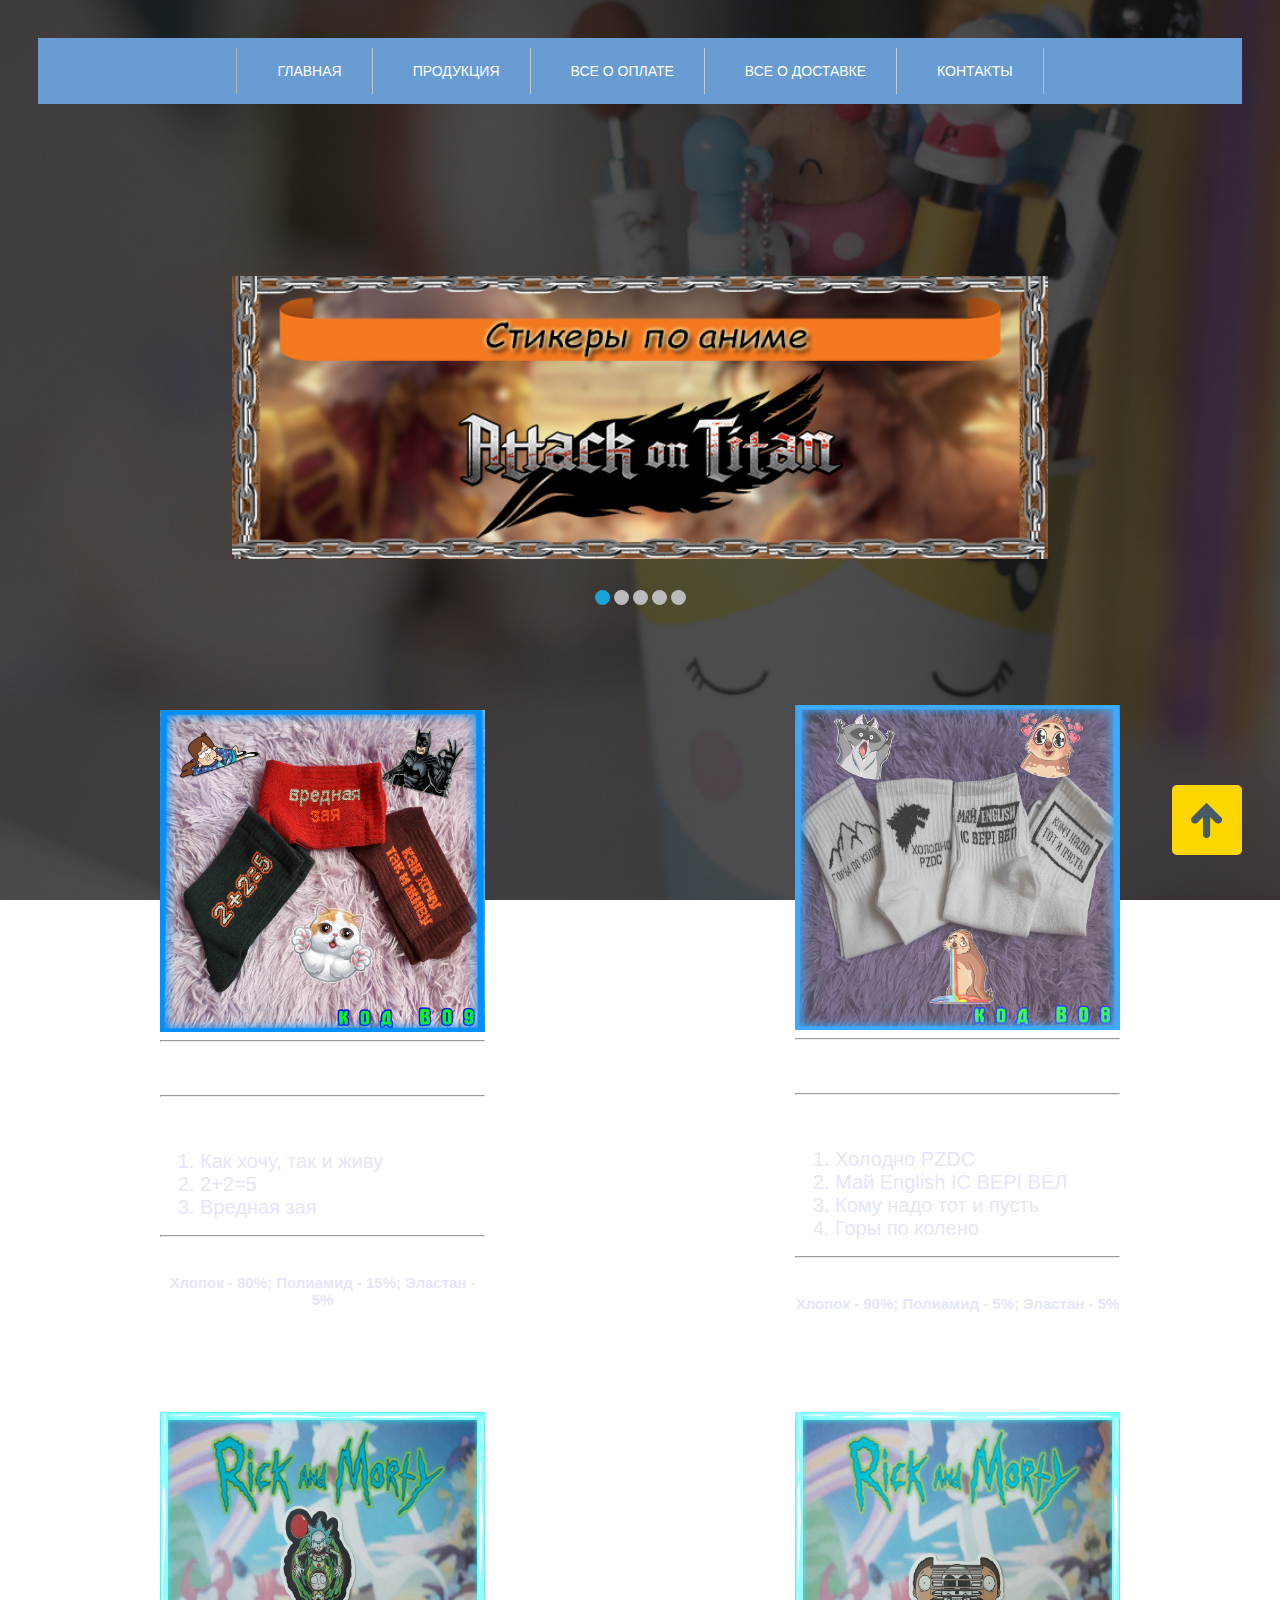
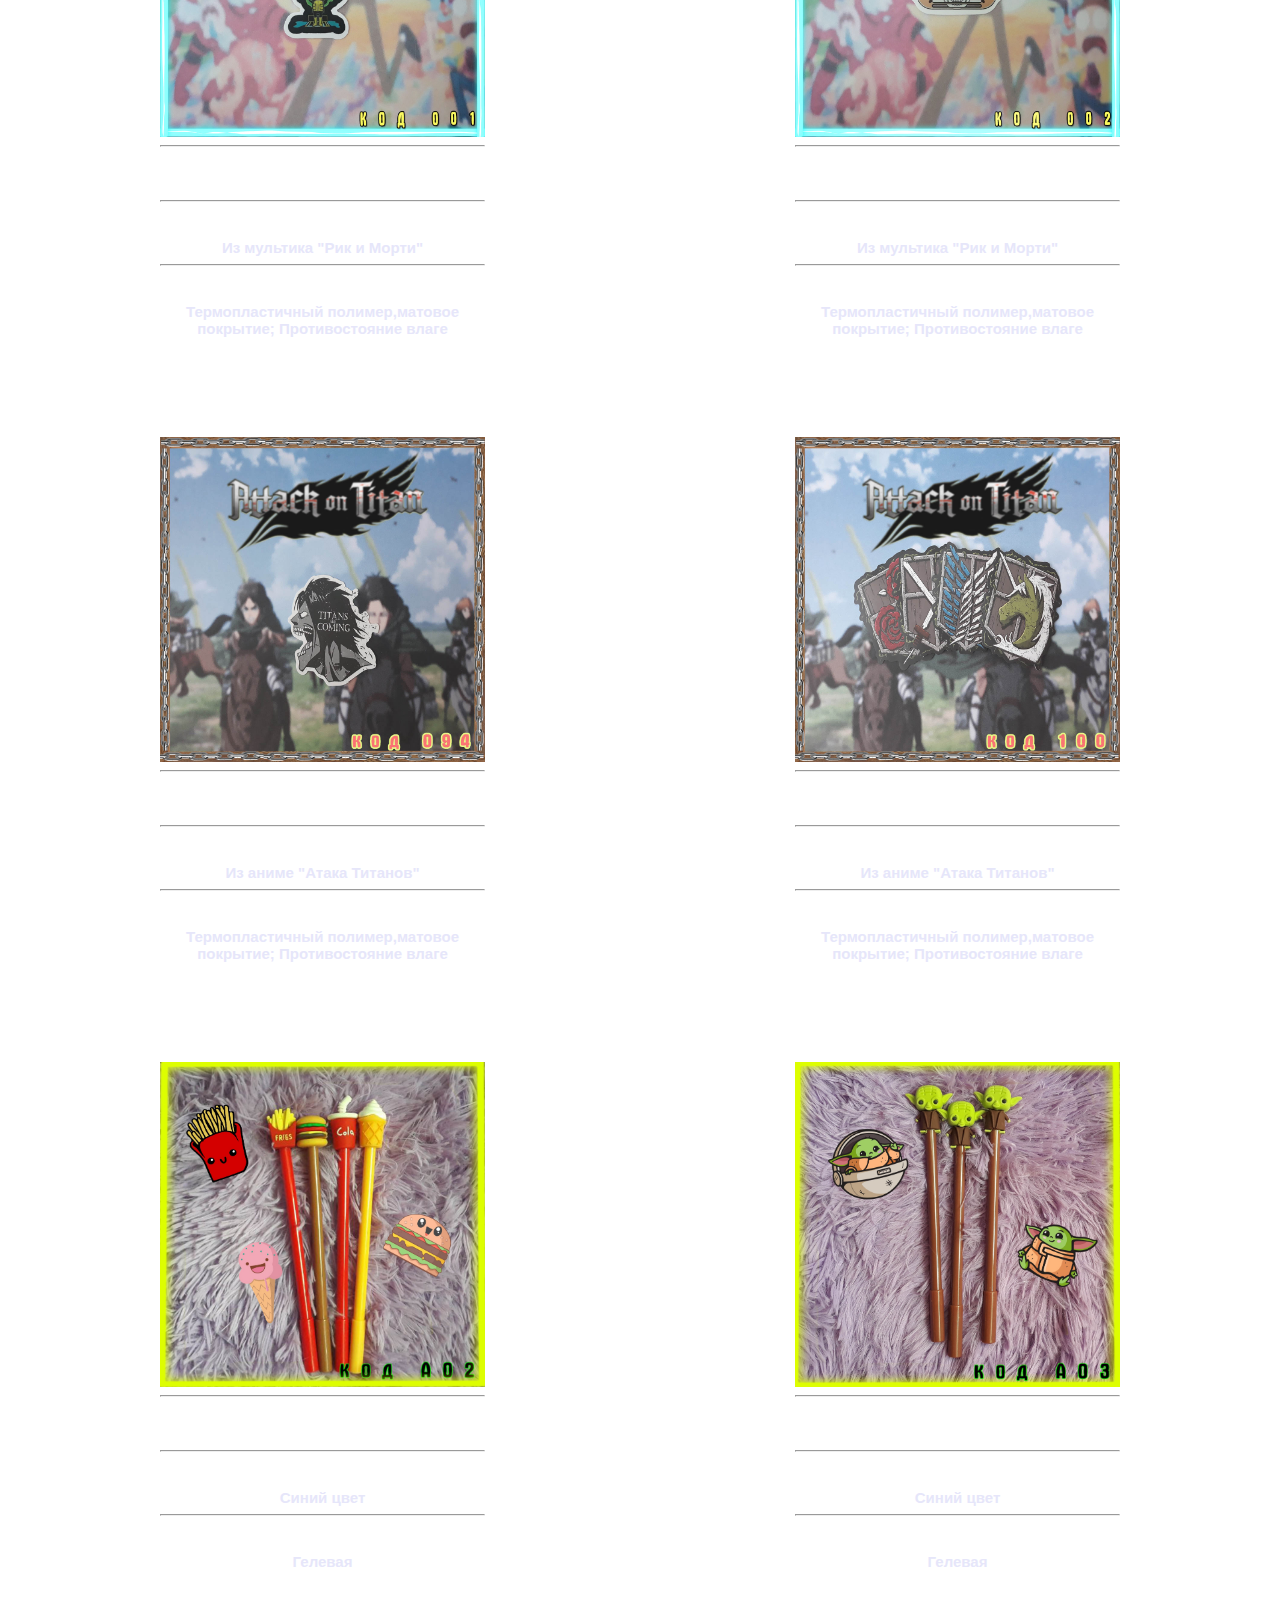
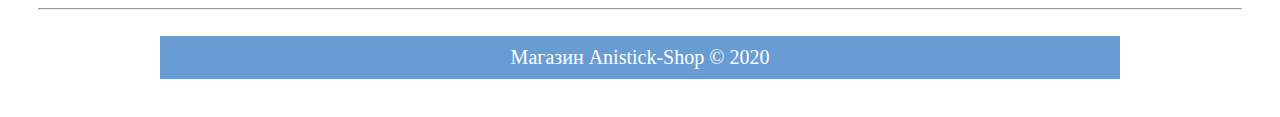
==== instal3.html @ 3ba908ec "shop" ====
<!DOCTYPE html>
<html lang="ru">
<head>
        <meta charset="UTF-8">
        <meta name="viewport">
    <link rel="stylesheet" href="assetss/css/style3.css">
    <link rel="icon" href="assetss/imajes/2.png" type="image/png">
        <title>Магазин</title>   
</head>
    <body>            
        	<a href="#" class="arrowUp">
                <img src= "assetss/imajes/up-arrow.png" align="center" width="35" height="35"/>
                
	       </a>  
<header>
    <nav class="dws-menu">
        <ul>
            <li><a href="#">Главная</a></li>
            <li><a href="#">Продукция</a>
                <ul>
                    <li><a href="#">Носки</a>
                         <ul>
                            <li><a href="#">С надписью</a></li>
                            <li><a href="#">С рисунком</a></li>
                        </ul>
                        </li>
                    <li><a href="#">Стикеры</a>
                        <ul>
                            <li><a href="#">Атака титанов</a></li>
                            <li><a href="#">Рик и Морти</a></li>
                        </ul>
                    </li>
                    <li><a href="#">Ручки</a>
                        <ul>
                            <li><a href="#">Гелевые</a></li>
                            <li><a href="#">Шариковые</a></li>
                        </ul>
                    </li>
                </ul>
            </li>
            <li><a href="#">Все о оплате</a>
                <ul>
                    <li><a href="#">Услуга ( наложенный платеж )</a></li>
                    <li><a href="#">Услуга ( Предоплата ) </a></li>
                </ul>
                
            </li>
             <li><a href="#">Все о доставке</a>
                <ul>
                    <li><a href="#">По Украине</a></li>
                    <li><a href="#">Забери сам</a></li>
                </ul>
                
            </li>
            <li><a href="#">Контакты</a></li>
        </ul>
    </nav>
</header> 
        
                 <br />
                <br />
                <br />
                <br />
                <br />
                <br />
                <br />
                <br />
                <br />
        
        <div class="all">
		<input checked type="radio" name="respond" id="desktop">
			<article id="slider">
					<input checked type="radio" name="slider" id="switch1">
					<input type="radio" name="slider" id="switch2">
                    <input type="radio" name="slider" id="switch3">
                    <input type="radio" name="slider" id="switch4">
                    <input type="radio" name="slider" id="switch5">
				<div id="slides">
					<div id="overflow">
						<div class="image">
							<article><img src="assetss/imajes/anime.jpg"></article>
							<article><img src="assetss/imajes/mult.jpg"></article>
                            <article><img src="assetss/imajes/soks.jpg"></article>
                            <article><img src="assetss/imajes/pens.jpg"></article>
                            <article><img src="assetss/imajes/insta.jpg"></article>
						</div>
					</div>
				</div>
				<div id="controls">
					<label for="switch1"></label>
					<label for="switch2"></label>
                    <label for="switch3"></label>
                    <label for="switch4"></label>
                    <label for="switch5"></label>
				</div>
				<div id="active">
					<label for="switch1"></label>
					<label for="switch2"></label>
                    <label for="switch3"></label>
                    <label for="switch4"></label>
                    <label for="switch5"></label>
				</div>
			</article>
	</div>
               <br />
                <br />
              
        <main class="main">
            <div class="grid">
                <div class="grid-itm">
                    <div class="grid-img"></div>
                             <img src= "assetss/imajes/09.jpg" align="center" align="center" width="325" /> 
                     <div class="grid-cont">
                         <hr>
                     <h1 class="grid-title">Информация о товаре</h1>
                         <hr>
                     <h3>Надписи</h3> 
                         <ol>
                             <li>Как хочу, так и живу</li>
                             <li>2+2=5</li>
                             <li>Вредная зая</li>
                         </ol>
                    
                         <hr>
                     <h3>Материал</h3>
                         <h4>Хлопок - 80%; Полиамид - 15%; Эластан - 5%</h4> 
                </div>           
            </div>
                <div class="grid-itm">
                     <div class="grid-img"></div>
                           <img src= "assetss/imajes/08.jpg" align="center" width="325" height="325"/>
                     <div class="grid-cont">
                         <hr>
                     <h1 class="grid-title">Информация о товаре</h1>
                         <hr>
                    <h3>Надписи</h3> 
                         <ol>
                             <li>Холодно PZDC</li>
                             <li>Май English IC BEPI BEЛ</li>
                             <li>Кому надо тот и пусть</li>
                             <li>Горы по колено</li>
                         </ol>
                    <hr>
                     <h3>Материал</h3>
                         <h4>Хлопок - 90%; Полиамид - 5%; Эластан - 5%</h4>                
                </div>           
            </div> 
    
                 <div class="grid-itm">
                      <div class="grid-img"></div>
                        <img src= "assetss/imajes/001.jpg" align="center" width="325" height="325"/>
                     <div class="grid-cont">
                         <hr>
                     <h1 class="grid-title">Информация о товаре</h1>
                         <hr>
                     <h3>Стикеры</h3> 
                         <h4>Из мультика "Рик и Морти"</h4>
                         <hr>
                         <h3>Качество</h3>
                         <h4>Термопластичный полимер,матовое покрытие; Противостояние влаге</h4>
                         
                </div>           
            </div>
                <div class="grid-itm">
                     <div class="grid-img"></div>
                        <img src= "assetss/imajes/002.jpg" align="center" width="325" height="325"/>
                     <div class="grid-cont">
                         <hr>
                     <h1 class="grid-title">Информация о товаре</h1>
                            <hr>
                     <h3>Стикеры</h3> 
                         <h4>Из мультика "Рик и Морти"</h4>
                         <hr>
                         <h3>Качество</h3>
                         <h4>Термопластичный полимер,матовое покрытие; Противостояние влаге</h4>                
                </div>           
            </div>
                       <div class="grid-itm">
                     <div class="grid-img"></div>
                        <img src= "assetss/imajes/94.jpg" align="center" width="325" height="325"/>
                     <div class="grid-cont">
                         <hr>
                     <h1 class="grid-title">Информация о товаре</h1>
                            <hr>
                     <h3>Стикеры</h3> 
                         <h4>Из аниме "Атака Титанов"</h4>
                         <hr>
                         <h3>Качество</h3>
                         <h4>Термопластичный полимер,матовое покрытие; Противостояние влаге</h4>                
                </div>           
            </div>
                       <div class="grid-itm">
                     <div class="grid-img"></div>
                        <img src= "assetss/imajes/100.jpg" align="center" width="325" height="325"/>
                     <div class="grid-cont">
                         <hr>
                     <h1 class="grid-title">Информация о товаре</h1>
                            <hr>
                     <h3>Стикеры</h3> 
                         <h4>Из аниме "Атака Титанов"</h4>
                         <hr>
                         <h3>Качество</h3>
                         <h4>Термопластичный полимер,матовое покрытие; Противостояние влаге</h4>                
                </div>           
            </div>
                <div class="grid-itm">
                    <div class="grid-img"></div>
                        <img src= "assetss/imajes/02.jpg" align="center" width="325" height="325"/>
                    <div class="grid-cont">
                        <hr>
                     <h1 class="grid-title">Информация о товаре</h1>
                          <hr>
                     <h3>Чернила</h3>
                        <h4>Cиний цвет</h4>
                          <hr>
                        <h3>Ручка</h3>
                          <h4>Гелевая</h4>
                        
                </div>               
            </div>
                     <div class="grid-itm">
                          <div class="grid-img"></div>
                        <img src= "assetss/imajes/03.jpg" align="center" width="325" height="325"/>
                     <div class="grid-cont">
                        <hr>
                     <h1 class="grid-title">Информация о товаре</h1>
                          <hr>
                     <h3>Чернила</h3>
                        <h4>Cиний цвет</h4>
                          <hr>
                        <h3>Ручка</h3>
                          <h4>Гелевая</h4>             
                </div>           
            </div>
        </div>
     </main>
     
          
                        <hr>
             <br />
        

     <footer class="footer" >
           Магазин Anistick-Shop &copy; 2020
     </footer> 
</body>
</html>
---- assetss/css/style3.css ----
/*Картинки*/



body{
    padding:  30px 30px 30px;
    background: url(../imajes/1.jpg) center no-repeat fixed;
    
    /*Изменяет ширину картинки*/
    background-size: cover;
    
}

.block{

background: url('../imajes/1.jpg') 0 0 no-repeat local;
    
}




/*Основоное меню*/




header{
 display: flex;
 justify-content: space-between;
 padding: 10px;
 background: #689CD2;
 color: #fff;
 font-family: "Comic Sans MS";
 justify-content: center;
}

.dws-menu *{
 margin: 0;
 padding: 0;
}
.dws-menu ul,
.dws-menu ol{
 list-style: none;
}

.dws-menu > ul{
 display: flex;
 justify-content: center;
}

.dws-menu > ul li a{
 display: block;
 padding: 15px 30px 15px 40px;
 font-size: 14px;
 color: #fff;
 text-decoration: none;
 text-transform:uppercase;
 transition: all 0.3s ease;
}
.dws-menu > ul li{
 position: relative;
 border-right: 1px solid #c7c8ca;
}

.dws-menu > ul li:first-child{
 border-left: 1px solid #b2b3b5;
}

.dws-menu > ul li:last-child{
 border-right: 1px solid #babbbd;
}


.dws-menu li a:hover{
background-color: #006400;
border-radius: 4px;
 color: #ffffff;
 box-shadow: 1px 5px 10px -5px black;
 transition: all 0.3s ease;
}




/*Второстепенное меню*/




.dws-menu li ul{
 position: absolute;
 min-width: 150px;
 display: none;
}

.dws-menu li > ul li{
 border: 1px solid #c7c8ca;
}

.dws-menu li > ul li a{
 padding: 10px;
 text-transform: none;
 background: #D2691E;
}

.dws-menu li > ul li ul{
 position: absolute;
 right: -150px;
 top: 0;
}

.dws-menu li:hover > ul{
 display: block;
}




/*Основной контент main*/




.main{
    width: 100%;
    max-width: 960px;
    min-width: 430px;
    margin: auto;
    flex: auto;
    box-sizing: border-box;
}




/*Сетка фото и т.д.*/




.grid{
    display: flex;
    flex-wrap: wrap;
    justify-content: space-between;
}


.grid-itm{
    margin-bottom: 30px;
    flex-basis: calc(33.33% - 30px * 2/3);
    display: flex;
    flex-wrap: wrap;
}

.grid-title{
   
    color: #FFFFFF;
}


.grid-img{
   
    width: 50px;
    height: 50px;
    margin: 0 auto 20px;
    flex: 0 1 80%;
}


.grid-cont{
    flex: 0 1 100%;
}




/*Текст*/




h1, h2,h3,h4,h5,h6{
    margin: 0;
}


h3{
  margin: 0;
    font-family: "Comic Sans MS", sans-serif;
   font-size: 25px;
    color: #FFFFFF;
    text-align: center;
    
}

h4{
  margin: 0;
    font-family: "Comic Sans MS", sans-serif;
   font-size: 15px;
    color: #E6E6FA;
    text-align: center;
    
}



li{
     margin: 0;
    font-family: "Comic Sans MS", sans-serif;
   font-size: 20px;
    color: #E6E6FA;
}






/*Подвал*/




.footer{
    text-align: center;
    background: #689CD2;
    max-width: 960px;
    min-width: 430px;
    width: 100%;
    color: #fff;
    margin: auto;
    padding: 10px;
    font-size: 20px;
    font-family: "Comic Sans MS";
    box-sizing: border-box;
}




/*Стрелка вверх*/




.arrowUp {
  position: fixed;
  bottom: 5%;
  right: 3%;
  color: #fff;
  width: 70px;
  height: 70px;
  background: linear-gradient(130deg, #FFD700 50%, #398a99 50%);
  -webkit-background-size: 300%;
  background-size: 300%;
  display: flex;
  justify-content: center;
  align-items: center;
  text-decoration: none;
  font-size: 50px;
  border-radius: 5px;
  transition: .5s;
    
}

.arrowUp:hover {
  background-position: 100% 0;
}




/*Реклама*/



#slider { /*положение слайдера*/
    position: relative;
	text-align: center;
    top: 10px;
}

#slider{ /*центровка слайдера*/
	margin: 0 auto;
}

#slides article{ /*все изображения справа друг от доруга*/
	width: 20%;
	float: left;
}

#slides .image{ /*устанавливает общий размер блока с изображениями*/
	width: 500%;
	line-height: 0;
}

#overflow{ /*сркывает все, что находится за пределами этого блока*/
	width: 100%;
	overflow: hidden;
}

article img{ /*размер изображений слайдера*/
	width: 85%;
}

#desktop:checked ~ #slider{ /*размер всего слайдера*/
	max-width: 960px; /*максимальнная длинна*/
}


label, a{ /*при наведении на стрелки или переключатели - курсор изменится*/
	cursor: pointer;
}

.all input{ /*скрывает стандартные инпуты (чекбоксы) на странице*/
	display: none;
}

#switch1:checked ~ #slides .image{
	margin-left: 0;
}

#switch2:checked ~ #slides .image{
	margin-left: -100%;
}

#switch3:checked ~ #slides .image{
	margin-left: -200%;
}

#switch4:checked ~ #slides .image{
	margin-left: -300%;
}

#switch5:checked ~ #slides .image{
	margin-left: -400%;
}

#controls{ /*положение блока всех управляющих элементов*/
	margin: -25% 0 0 0;
	width: 100%;
	height: 50px;
}

#active label{ /*стиль отдельного переключателя*/
	border-radius: 10px; /*скругление углов*/
	display: inline-block; /*расположение в строку*/
	width: 15px;
	height: 15px;
	background: #bbb;
}

#active{ /*расположение блока с переключателями*/
	margin: 23% 0 0;
	text-align: center;
}

#active label:hover{ /*поведение чекбокса при наведении*/
	background: #76c8ff;
	border-color: #777 !important; /*выполнение в любом случае*/
}

/*цвет активного лейбла при активации чекбокса*/
#switch1:checked ~ #active label:nth-child(1),
#switch2:checked ~ #active label:nth-child(2),
#switch3:checked ~ #active label:nth-child(3),
#switch4:checked ~ #active label:nth-child(4),
#switch5:checked ~ #active label:nth-child(5){
	background: #18a3dd;
	border-color: #18a3dd !important;
}

#slides .image{ /*анимация пролистывания изображений*/
	transition: all 800ms cubic-bezier(0.1, -0.6, 0.2, 0);
    transition-duration: 2s;
}





/*Ползунок*/




::-webkit-scrollbar{
    width: 10px;
}


::-webkit-scrollbar{
    background: #689CD2;
}

::-webkit-scrollbar-thumb{
    background: #FFD700;
    border-radius: 8px;
}
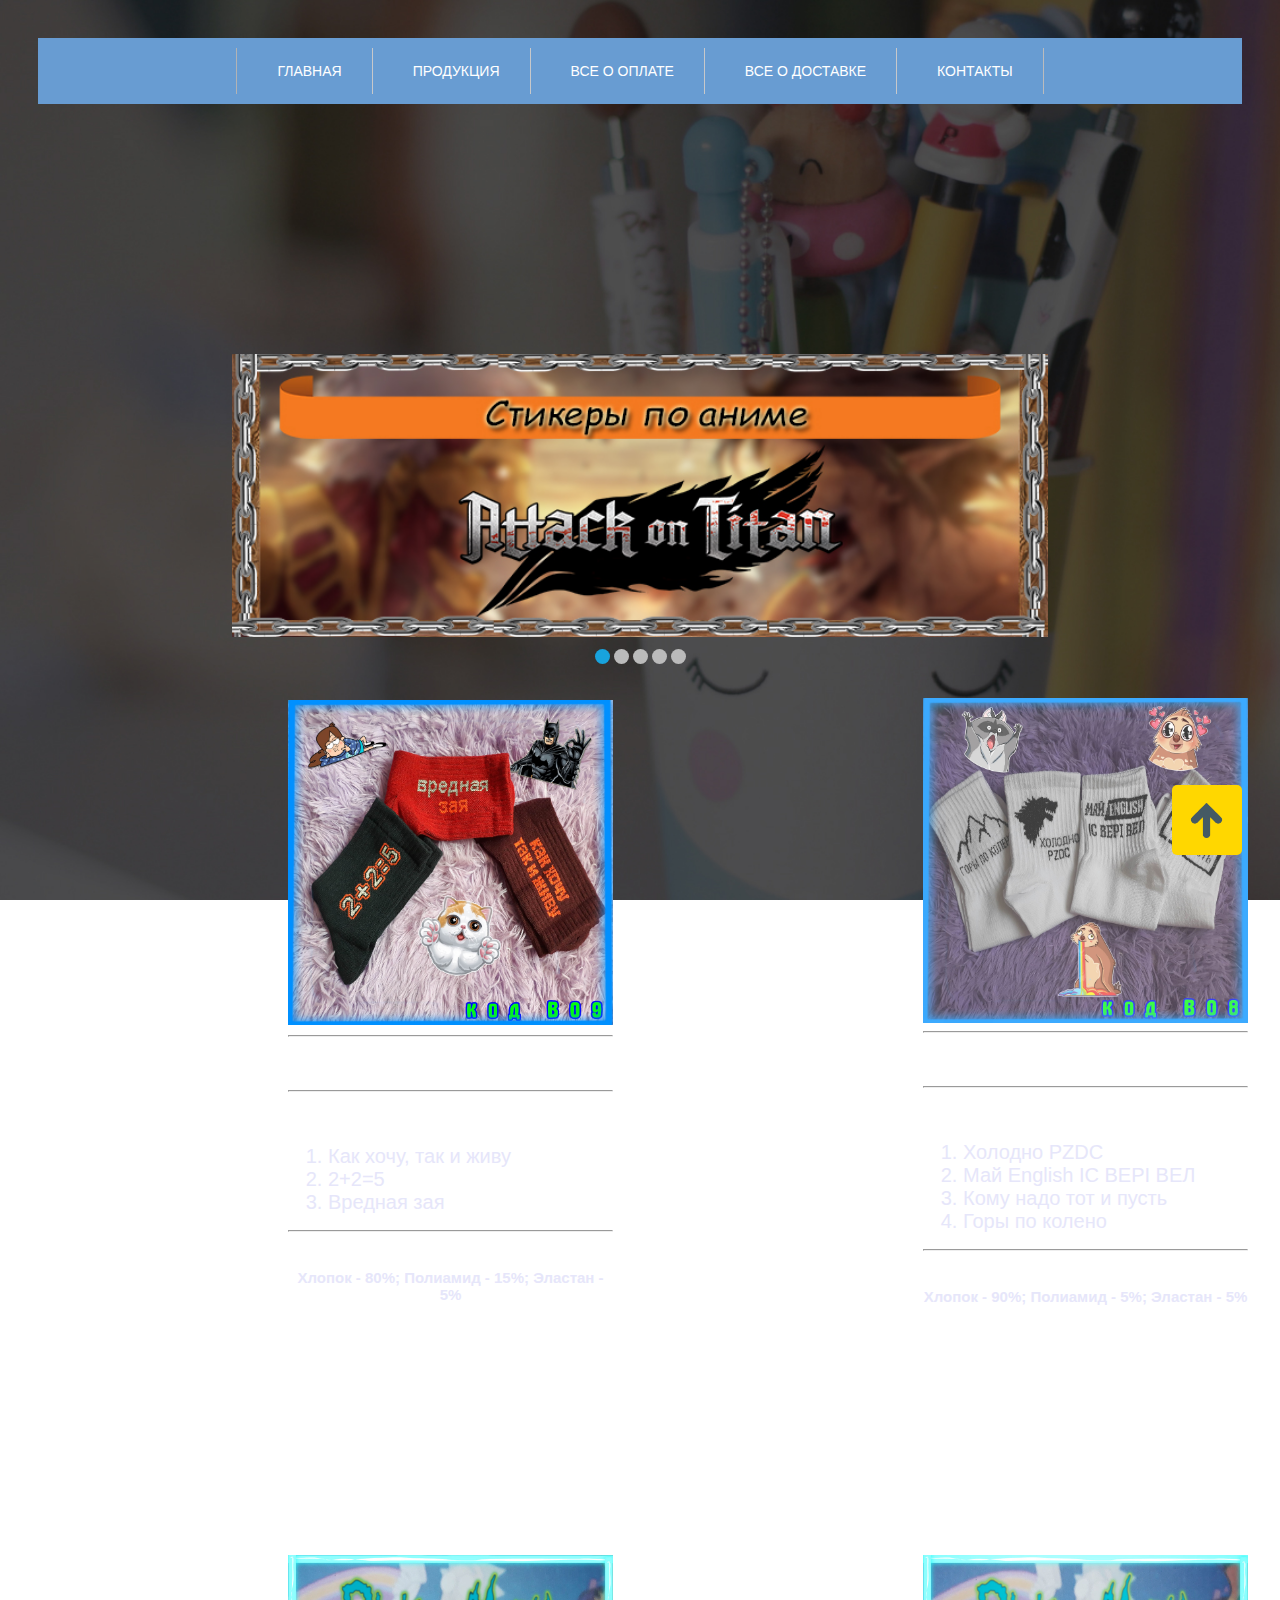
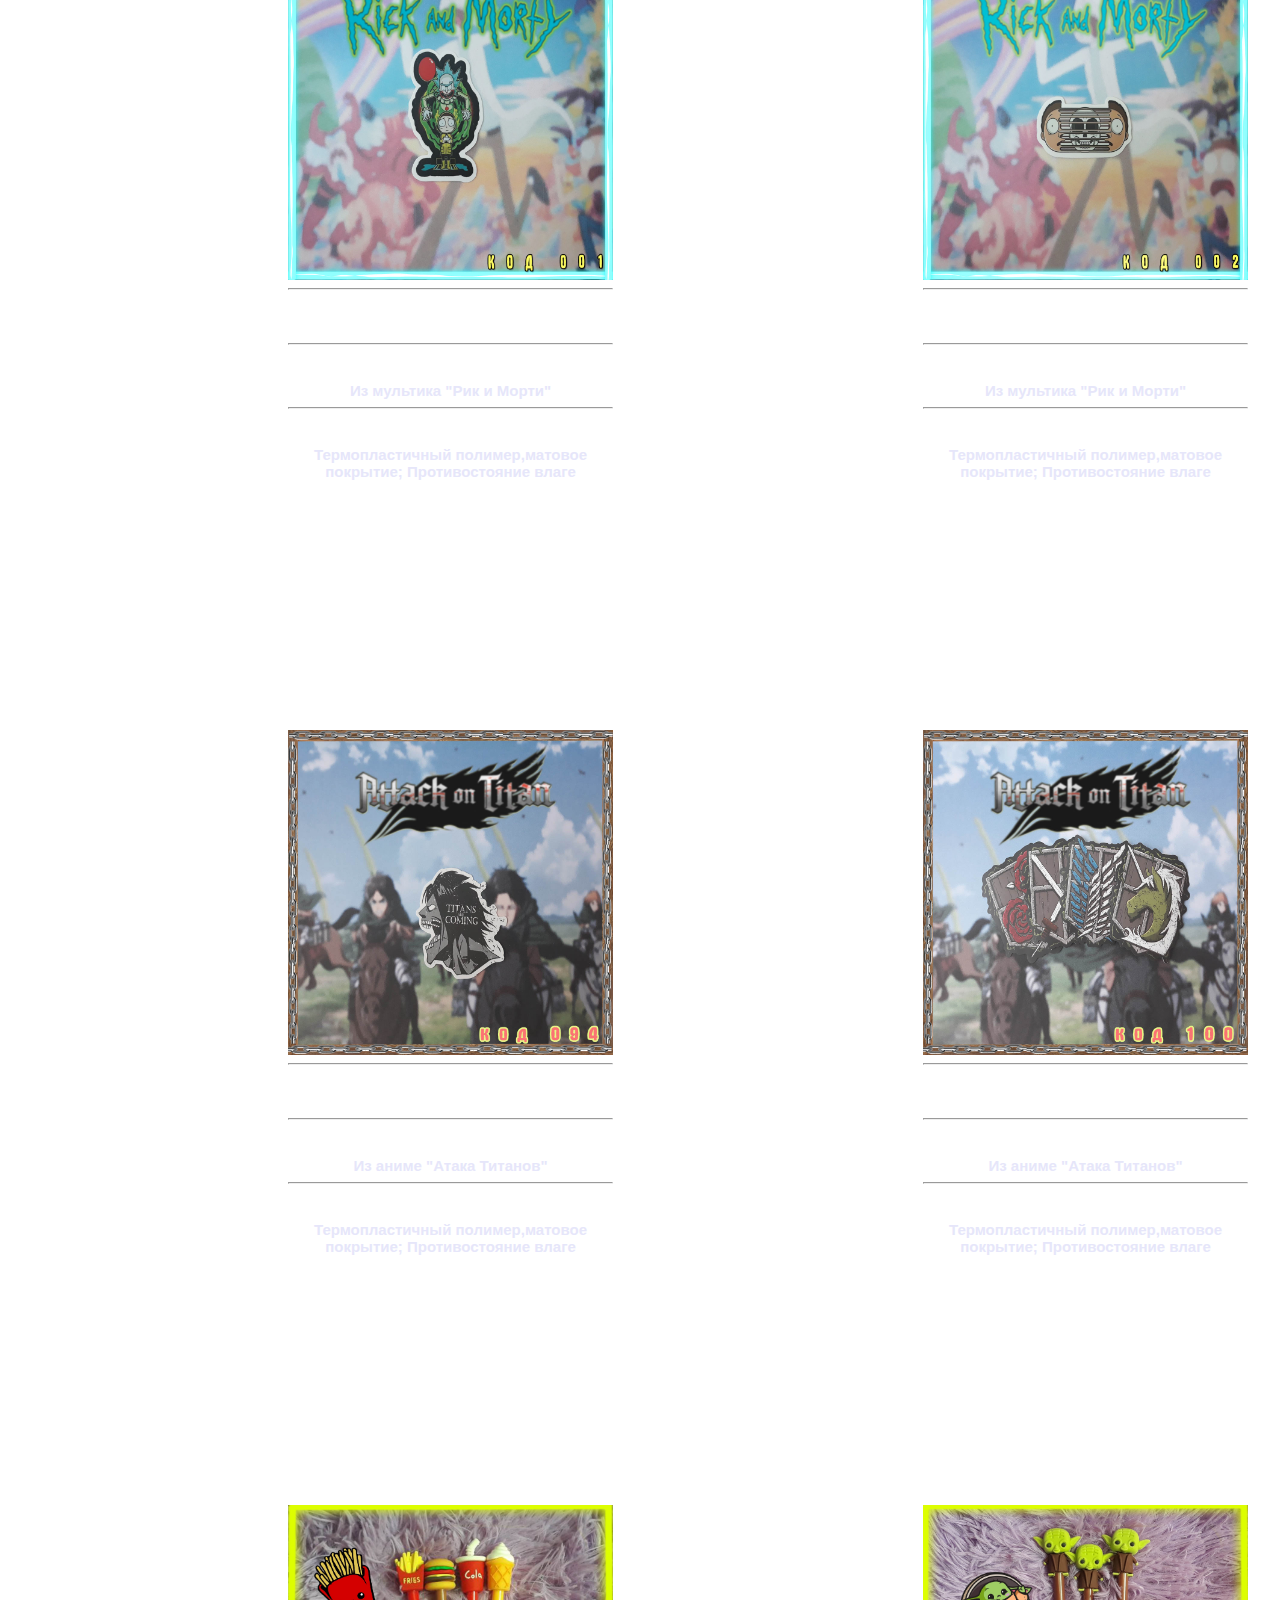
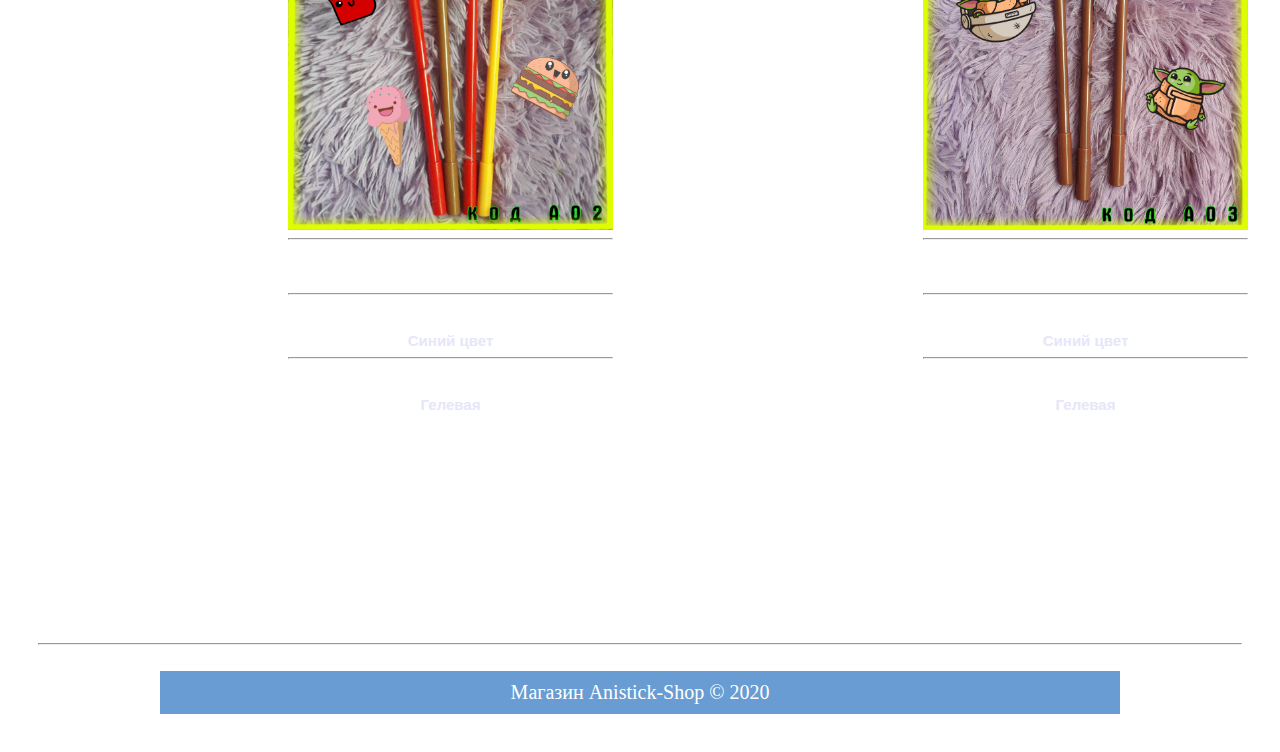
==== commit f6b217a7: "fix shop" ====
--- a/instal3.html
+++ b/instal3.html
@@ -57,15 +57,7 @@
     </nav>
 </header> 
         
-                 <br />
-                <br />
-                <br />
-                <br />
-                <br />
-                <br />
-                <br />
-                <br />
-                <br />
+                
         
         <div class="all">
 		<input checked type="radio" name="respond" id="desktop">
@@ -102,14 +94,14 @@
 				</div>
 			</article>
 	</div>
-               <br />
-                <br />
-              
+               
+       
+            
         <main class="main">
             <div class="grid">
                 <div class="grid-itm">
-                    <div class="grid-img"></div>
-                             <img src= "assetss/imajes/09.jpg" align="center" align="center" width="325" /> 
+                    <div class="grid-img"> </div>
+                             <img src= "assetss/imajes/09.jpg" align="center" height="325" width="325" />
                      <div class="grid-cont">
                          <hr>
                      <h1 class="grid-title">Информация о товаре</h1>
@@ -127,7 +119,7 @@
                 </div>           
             </div>
                 <div class="grid-itm">
-                     <div class="grid-img"></div>
+                     <div class="grid-img"> </div>
                            <img src= "assetss/imajes/08.jpg" align="center" width="325" height="325"/>
                      <div class="grid-cont">
                          <hr>
@@ -147,7 +139,7 @@
             </div> 
     
                  <div class="grid-itm">
-                      <div class="grid-img"></div>
+                      <div class="grid-img"> </div>
                         <img src= "assetss/imajes/001.jpg" align="center" width="325" height="325"/>
                      <div class="grid-cont">
                          <hr>
@@ -162,7 +154,7 @@
                 </div>           
             </div>
                 <div class="grid-itm">
-                     <div class="grid-img"></div>
+                     <div class="grid-img"> </div>
                         <img src= "assetss/imajes/002.jpg" align="center" width="325" height="325"/>
                      <div class="grid-cont">
                          <hr>
@@ -176,7 +168,7 @@
                 </div>           
             </div>
                        <div class="grid-itm">
-                     <div class="grid-img"></div>
+                     <div class="grid-img"> </div>
                         <img src= "assetss/imajes/94.jpg" align="center" width="325" height="325"/>
                      <div class="grid-cont">
                          <hr>
@@ -190,7 +182,7 @@
                 </div>           
             </div>
                        <div class="grid-itm">
-                     <div class="grid-img"></div>
+                     <div class="grid-img"> </div>
                         <img src= "assetss/imajes/100.jpg" align="center" width="325" height="325"/>
                      <div class="grid-cont">
                          <hr>
@@ -204,7 +196,7 @@
                 </div>           
             </div>
                 <div class="grid-itm">
-                    <div class="grid-img"></div>
+                    <div class="grid-img"> </div>
                         <img src= "assetss/imajes/02.jpg" align="center" width="325" height="325"/>
                     <div class="grid-cont">
                         <hr>
@@ -219,7 +211,7 @@
                 </div>               
             </div>
                      <div class="grid-itm">
-                          <div class="grid-img"></div>
+                          <div class="grid-img"> </div>
                         <img src= "assetss/imajes/03.jpg" align="center" width="325" height="325"/>
                      <div class="grid-cont">
                         <hr>
--- a/assetss/css/style3.css
+++ b/assetss/css/style3.css
@@ -128,7 +128,8 @@
     width: 100%;
     max-width: 960px;
     min-width: 430px;
-    margin: auto;
+    margin: 130px;
+    margin-left: 250px;
     flex: auto;
     box-sizing: border-box;
 }
@@ -149,7 +150,7 @@
 
 
 .grid-itm{
-    margin-bottom: 30px;
+    margin-bottom: 100px;
     flex-basis: calc(33.33% - 30px * 2/3);
     display: flex;
     flex-wrap: wrap;
@@ -163,10 +164,11 @@
 
 .grid-img{
    
-    width: 50px;
-    height: 50px;
+     width: 200px;
+    height: 130px;
     margin: 0 auto 20px;
     flex: 0 1 80%;
+   
 }
 
 
@@ -280,7 +282,7 @@
 #slider { /*положение слайдера*/
     position: relative;
 	text-align: center;
-    top: 10px;
+    top: 250px;
 }
 
 #slider{ /*центровка слайдера*/
@@ -340,7 +342,7 @@
 }
 
 #controls{ /*положение блока всех управляющих элементов*/
-	margin: -25% 0 0 0;
+	margin: -17% 0 0 0;
 	width: 100%;
 	height: 50px;
 }
@@ -354,7 +356,7 @@
 }
 
 #active{ /*расположение блока с переключателями*/
-	margin: 23% 0 0;
+	margin: 13% 0 0;
 	text-align: center;
 }
 
@@ -382,6 +384,7 @@
 
 
 
+
 /*Ползунок*/
 
 
